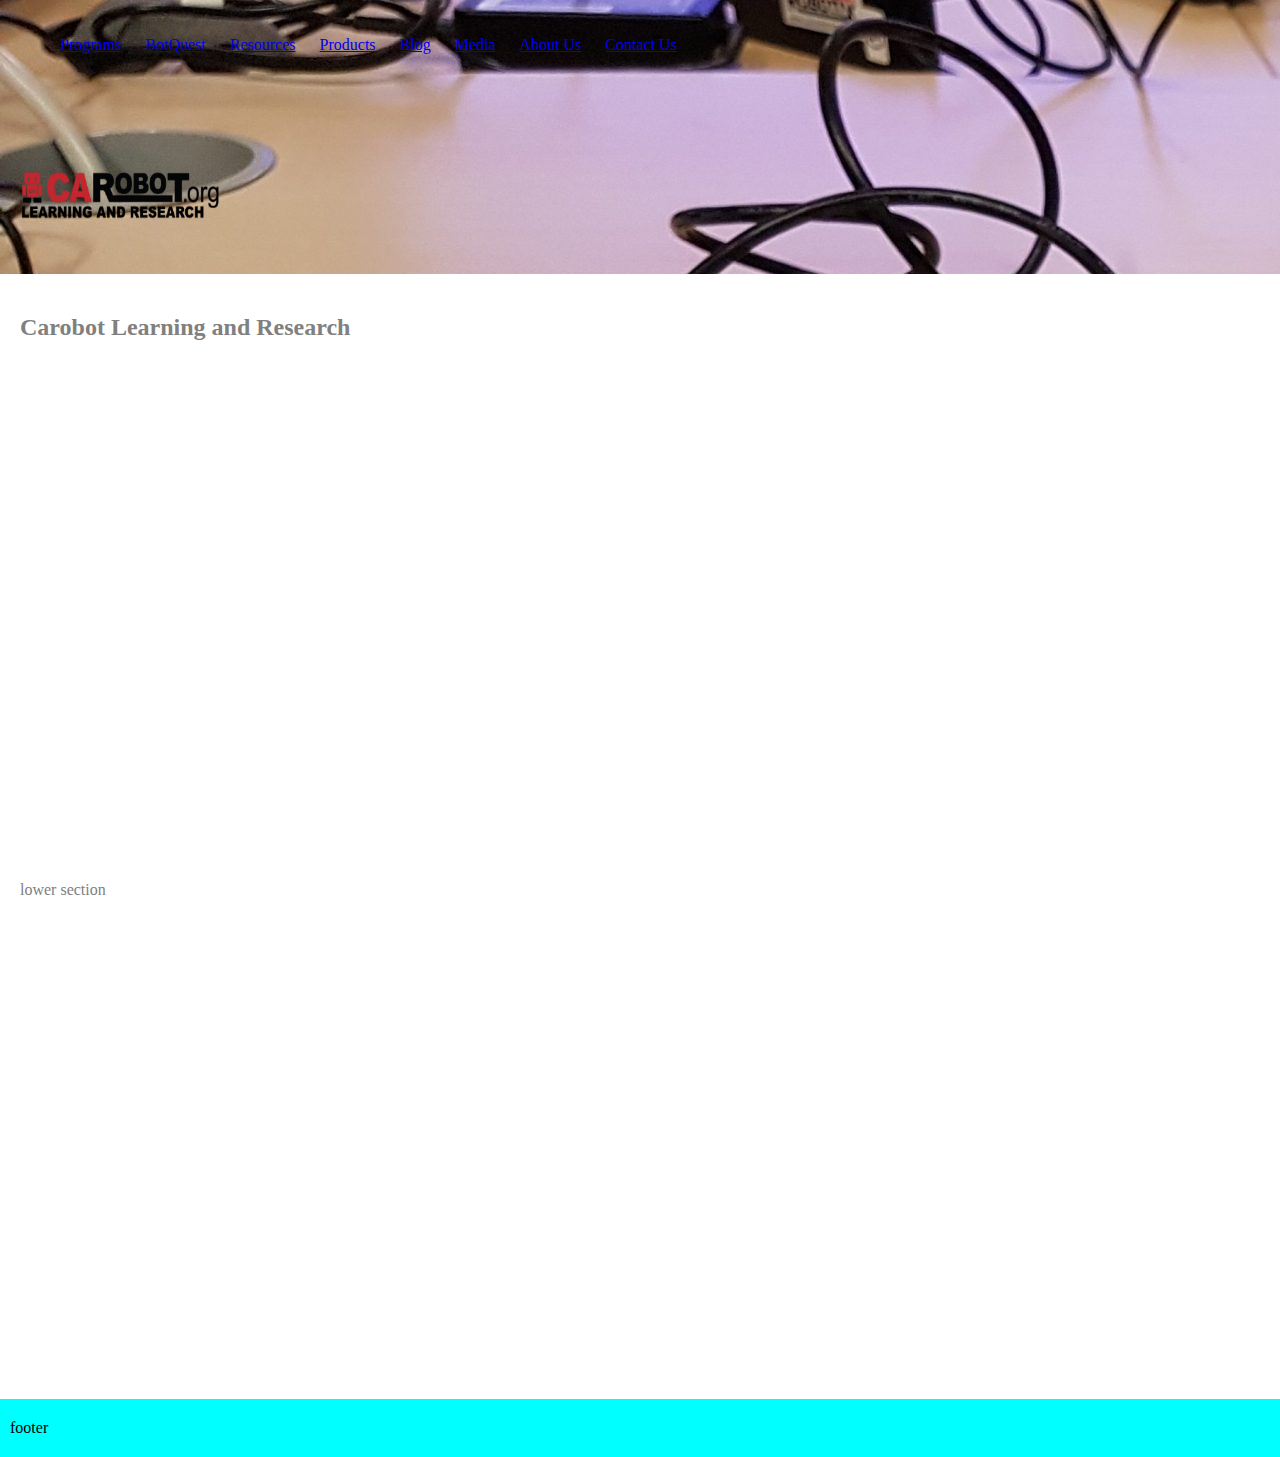
==== index.html @ 5847a42c "Add files via upload" ====
<!DOCTYPE html>
<html lang="en">
  <head>
    <meta charset="UTF-8" />
    <meta http-equiv="X-UA-Compatible" content="IE=edge" />
    <meta name="viewport" content="width=device-width, initial-scale=1.0" />
    <title>Carobot Learning and research</title>
    <link rel="stylesheet" href="style.css" />
  </head>
  <body>
    <header>
      <nav>
        <ul>
          <li><a href="Programs.html"> Programs</a></li>
          <li><a href="BotQuest.html"> BotQuest</a></li>
          <li><a href="Resources.html">Resources</a></li>
          <li><a href="Products.html">Products</a></li>
          <li><a href="Blog.html">Blog</a></li>
          <li><a href="Media.html">Media</a></li>
          <li><a href="About Us.html">About Us</a></li>
          <li><a href="Contact Us.html">Contact Us</a></li>
        </ul>
      </nav>
      <a href="index.html">
        <img src="images/CAROBOTIXS LOGO.png" alt="Carobot logo" />
      </a>
    </header>
    <section>
      <h2>Carobot Learning and Research</h2>
    </section>
    <section>lower section</section>
    <footer>footer</footer>
  </body>
</html>
---- style.css ----
body {
    background-color: grey;
    margin: 0;
    padding: 0;
  }
  header {
    padding: 20px 20px 50px 20px;
    background-image: url(images/cropped-20170930_115138-6.jpeg);
    background-size: auto;
    object-fit: fill;
    color: aliceblue;
  }
  img {
    width: 200px;
    height: 50px;
    padding-top: 100px;
  }
  nav {
    list-style-type: none;
    text-decoration: none;
  }
  li {
    display: inline-block;
    margin-right: 20px;
    text-decoration: none;
  }

  section {
    background-color: rgb(255, 255, 255);
    color: gray;
    padding: 20px 20px 500px 20px;
    display: flex;
    flex-direction: row;
  }
  div {
    display: inline-block;
    width: 80px;
  }

  footer {
    background-color: aqua;
    padding: 20px 10px;
  }
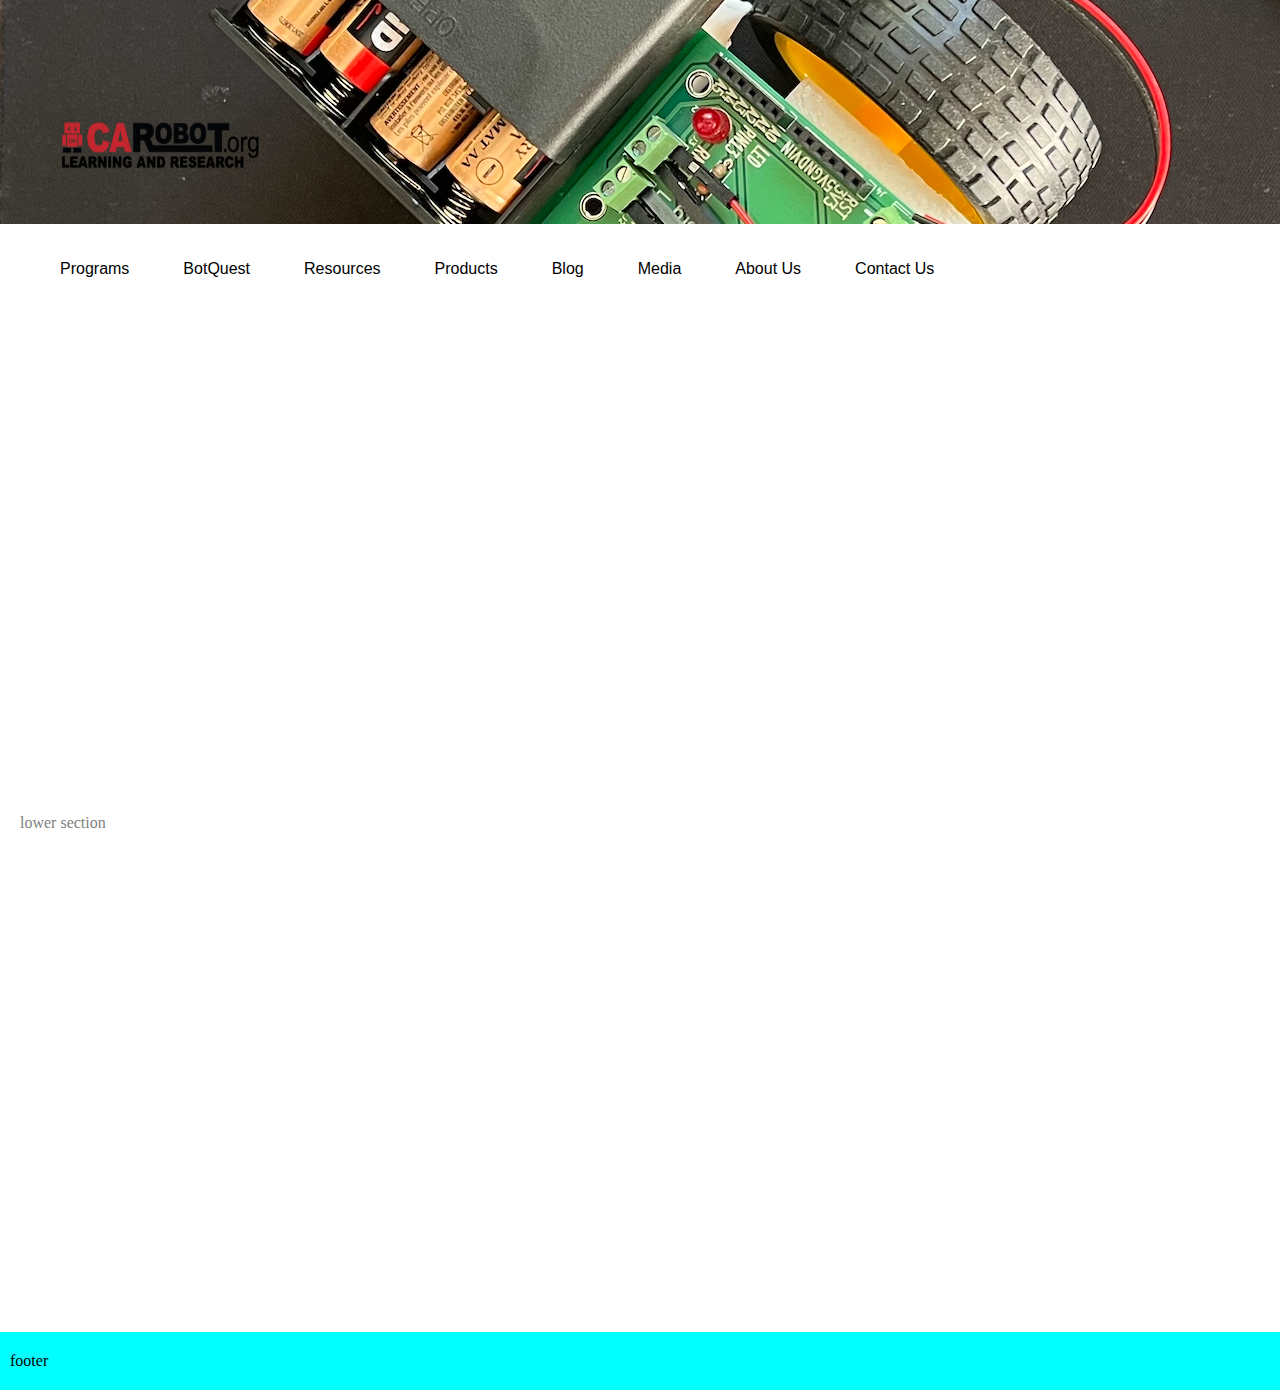
==== commit f751661a: "hi" ====
--- a/index.html
+++ b/index.html
@@ -9,6 +9,11 @@
   </head>
   <body>
     <header>
+      <a href="index.html">
+        <img src="images/CAROBOTIXS LOGO.png" alt="Carobot logo" />
+      </a>
+    </header>
+    <section>
       <nav>
         <ul>
           <li><a href="Programs.html"> Programs</a></li>
@@ -21,14 +26,9 @@
           <li><a href="Contact Us.html">Contact Us</a></li>
         </ul>
       </nav>
-      <a href="index.html">
-        <img src="images/CAROBOTIXS LOGO.png" alt="Carobot logo" />
-      </a>
-    </header>
-    <section>
-      <h2>Carobot Learning and Research</h2>
-    </section>
+    </section class=" navbar">
     <section>lower section</section>
     <footer>footer</footer>
   </body>
 </html>
+
--- a/style.css
+++ b/style.css
@@ -1,43 +1,57 @@
 body {
-    background-color: grey;
-    margin: 0;
-    padding: 0;
-  }
-  header {
-    padding: 20px 20px 50px 20px;
-    background-image: url(images/cropped-20170930_115138-6.jpeg);
-    background-size: auto;
-    object-fit: fill;
-    color: aliceblue;
-  }
-  img {
-    width: 200px;
-    height: 50px;
-    padding-top: 100px;
-  }
-  nav {
-    list-style-type: none;
-    text-decoration: none;
-  }
-  li {
-    display: inline-block;
-    margin-right: 20px;
-    text-decoration: none;
-  }
+  background-color: grey;
+  margin: 0;
+  padding: 0;
+}
+header {
+  padding: 20px 20px 50px 20px;
+  background-size: auto;
+  object-fit: cover;
+  color: aliceblue;
+  background-image: url(images/titlephoto.png);
+}
+img {
+  width: 200px;
+  height: 50px;
+  padding-top: 100px;
+  margin-left: 40px;
+}
+nav {
+  list-style-type: none;
 
-  section {
-    background-color: rgb(255, 255, 255);
-    color: gray;
-    padding: 20px 20px 500px 20px;
-    display: flex;
-    flex-direction: row;
-  }
-  div {
-    display: inline-block;
-    width: 80px;
-  }
+}
+li {
+  display: inline-block;
+  margin-left: 50px;
+  
+}
 
-  footer {
-    background-color: aqua;
-    padding: 20px 10px;
-  }+section {
+  background-color: rgb(255, 255, 255);
+  color: gray;
+  padding: 20px 20px 500px 20px;
+  display: flex;
+  flex-direction: row;
+}
+
+div {
+  display: inline-block;
+  width: 80px;
+}
+
+footer {
+  background-color: aqua;
+  padding: 20px 10px;
+}
+li:first-child{
+margin-left: 0px;
+}
+a {
+text-decoration: none;
+color: black;
+font-family: Arial, Helvetica, sans-serif;
+}
+
+a:hover{
+text-decoration: underline;
+}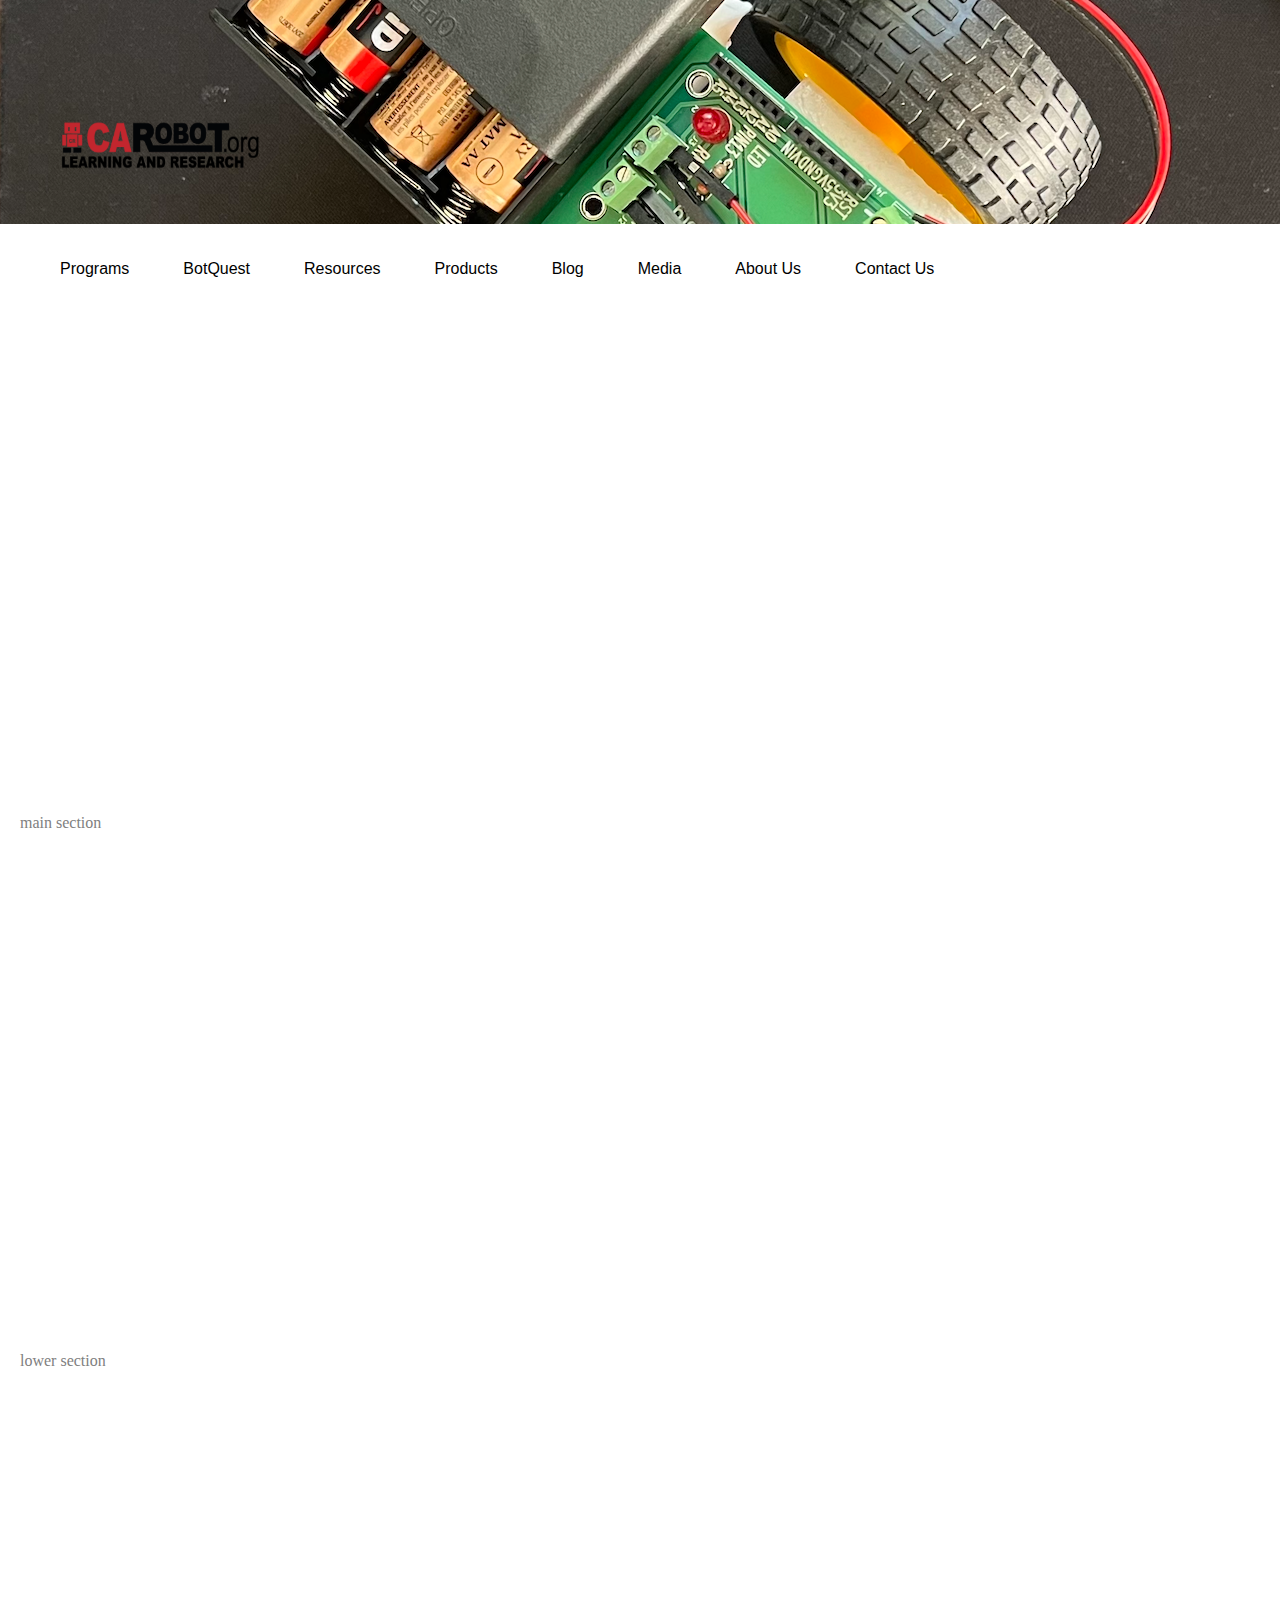
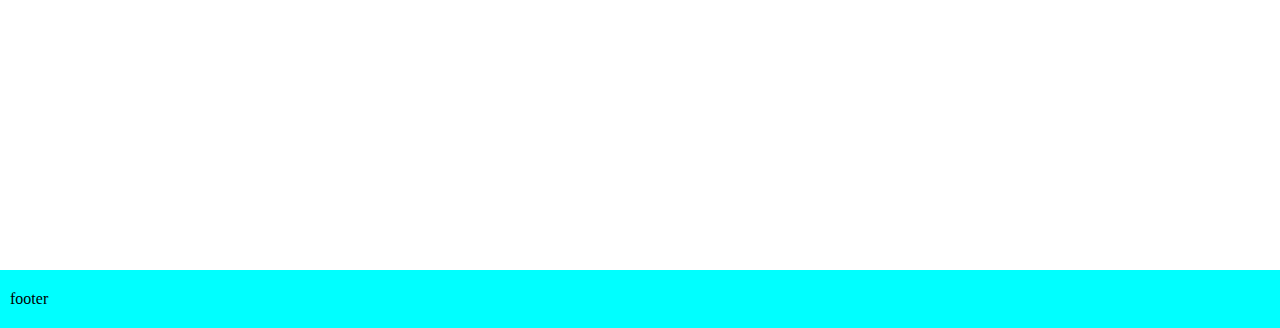
==== commit e2d8b17d: "fixed the layout" ====
--- a/index.html
+++ b/index.html
@@ -13,7 +13,7 @@
         <img src="images/CAROBOTIXS LOGO.png" alt="Carobot logo" />
       </a>
     </header>
-    <section>
+    <section class="navbar">
       <nav>
         <ul>
           <li><a href="Programs.html"> Programs</a></li>
@@ -26,9 +26,10 @@
           <li><a href="Contact Us.html">Contact Us</a></li>
         </ul>
       </nav>
-    </section class=" navbar">
+    </section>
+
+    <section>main section</section>
     <section>lower section</section>
     <footer>footer</footer>
   </body>
 </html>
-
